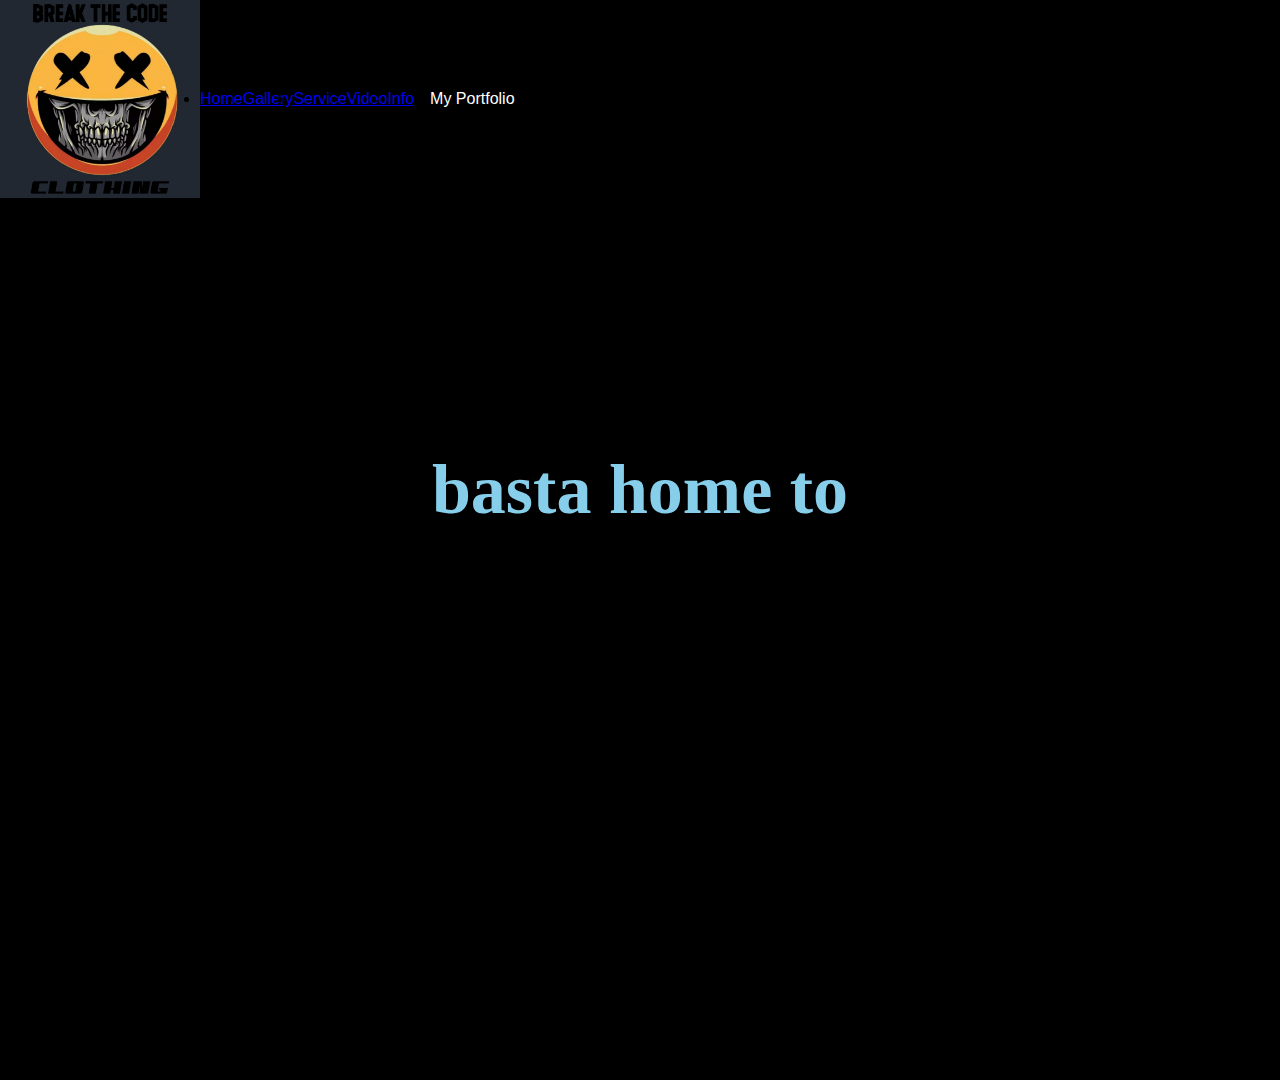
==== home.html @ c26b871b "Add files via upload" ====
<!DOCTYPE html>
<html lang="en">
<head>
  <meta charset="utf-8">
<meta name="viewport" content="width=device-width, initial-scale=1">
<link rel="stylesheet" href="mystyle.css">
<style>
  h1{text-align: center; 
    font-family: cursive;

  }
</style>
</head>
<body>
  <div class="banner">
    <div class="navbar">
      <img src="logo.jpg"class="logo" style="text-align: right;">
  <li><a href="home.html">Home</a></li>
  <li><a href="gallery.html">Gallery</a></li>
   <li><a href="service.html">Service</a></li>
    <li><a href="video.html">Video</a></li>
     <li><a href="info.html">Info</a></li>
  <li class="dropdown">
    <button class="dropbtn">My Portfolio</button>
    <div class="dropdown-content">
   <a href="#">Week 1</a>
  <a href="#">Week 2</a>
  <a href="#">Week 3</a>
  <a href="#">Week 4</a>
  <a href="#">Week 5</a>
  <a href="#">Week 6</a>
  <a href="#">Week 7</a>
  <a href="#">Week 8</a>
    </div>
  </li>
</ul>
  </div>
  <div class="content">
 <h1>basta home to</h1>
    
  </div>
</body>
---- mystyle.css ----
*{
	margin: 0;
	padding: 0;
	font-family: sans-serif;
}
.banner{
	width: 100%;
	height: 120vh;
	background-color:black ;
	background-size: cover;
	background-position: center;
}
.navbar{
	width: 85;
	margin: auto;
	padding: 35xp 0;
	display: flex;
	align-items: center;
	justify-content: revert;
}
.logo{
	width: 200px;
	cursor: pointer;
	
}
.navbar ul li{
	list-style: none;
	display: inline-block;
	margin: 20px;
	position: relative;
}
.navbar ul li a{
	text-decoration: none;
	color: floralwhite;
	text-transform: uppercase;
}
.navbar ul li::after{
	content: '';
	height: 3px;
	width: 0%;
	background: skyblue;
	position: absolute;
	left: 0;
	bottom: -10px;
	transition: 0.5s;
}
.navbar ul li:hover::after{
	width: 100%;
}

.content{
	width: 100%;
	position: absolute;
	top: 50%;
	transform: translateY(-50%);
	text-align: center;
	color: skyblue;
}
.content h1{
	font-size: 70px;
	margin-top: 80px;
}
.content p{
	margin: 20px auto;
	font-weight: 100;
	line-height: 25xp;
}
.dropbtn {
  background-color: black;
  color: white;
  padding: 16px;
  font-size: 16px;
  border: none;
  cursor: pointer;
}

.dropdown {
  position: relative;
  display: inline-block;
}

.dropdown-content {
  display: none;
  position: absolute;
  background-color: black;
  min-width: 160px;
  box-shadow: 0px 8px 16px 0px rgba(0,0,0,0.2);
  z-index: 1;
}

.dropdown-content a {
  color: black;
  padding: 12px 16px;
  text-decoration: none;
  display: block;
}

.dropdown-content a:hover {background-color: white;}

.dropdown:hover .dropdown-content {
  display: block;
}

.dropdown:hover .dropbtn {
  background-color: black;
}
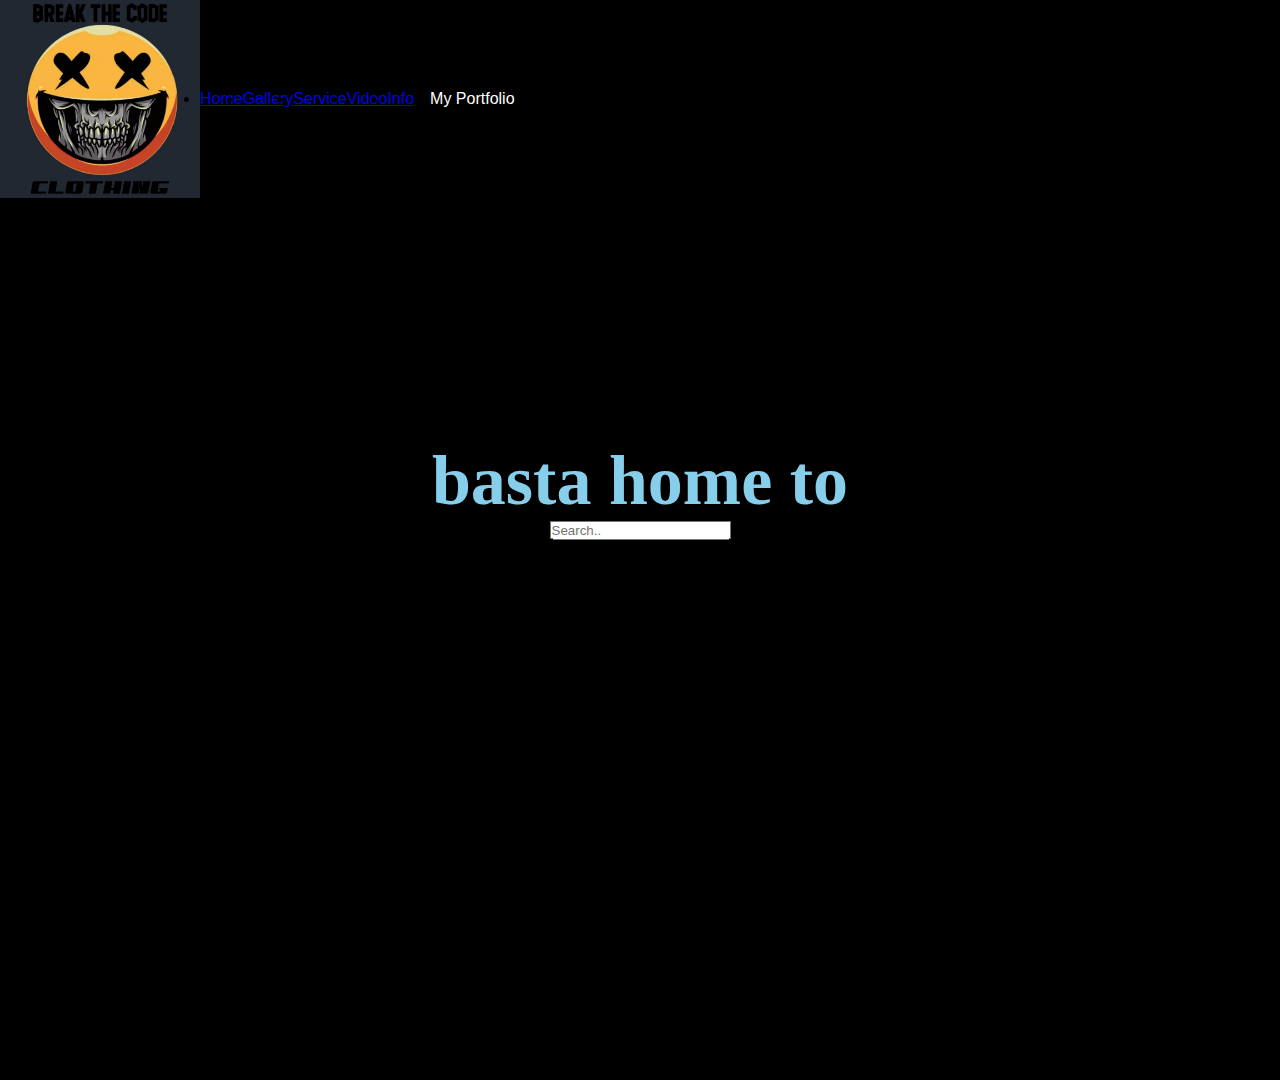
==== commit 15d6b9ec: "Update home.html" ====
--- a/home.html
+++ b/home.html
@@ -37,6 +37,9 @@
   </div>
   <div class="content">
  <h1>basta home to</h1>
+    <form>
+  <input type="text" name="search" placeholder="Search..">
+</form>
     
   </div>
-</body>+</body>
--- a/mystyle.css
+++ b/mystyle.css
@@ -82,7 +82,7 @@
 .dropdown-content {
   display: none;
   position: absolute;
-  background-color: black;
+  background-color: lightblue;
   min-width: 160px;
   box-shadow: 0px 8px 16px 0px rgba(0,0,0,0.2);
   z-index: 1;
@@ -103,4 +103,4 @@
 
 .dropdown:hover .dropbtn {
   background-color: black;
-}+}
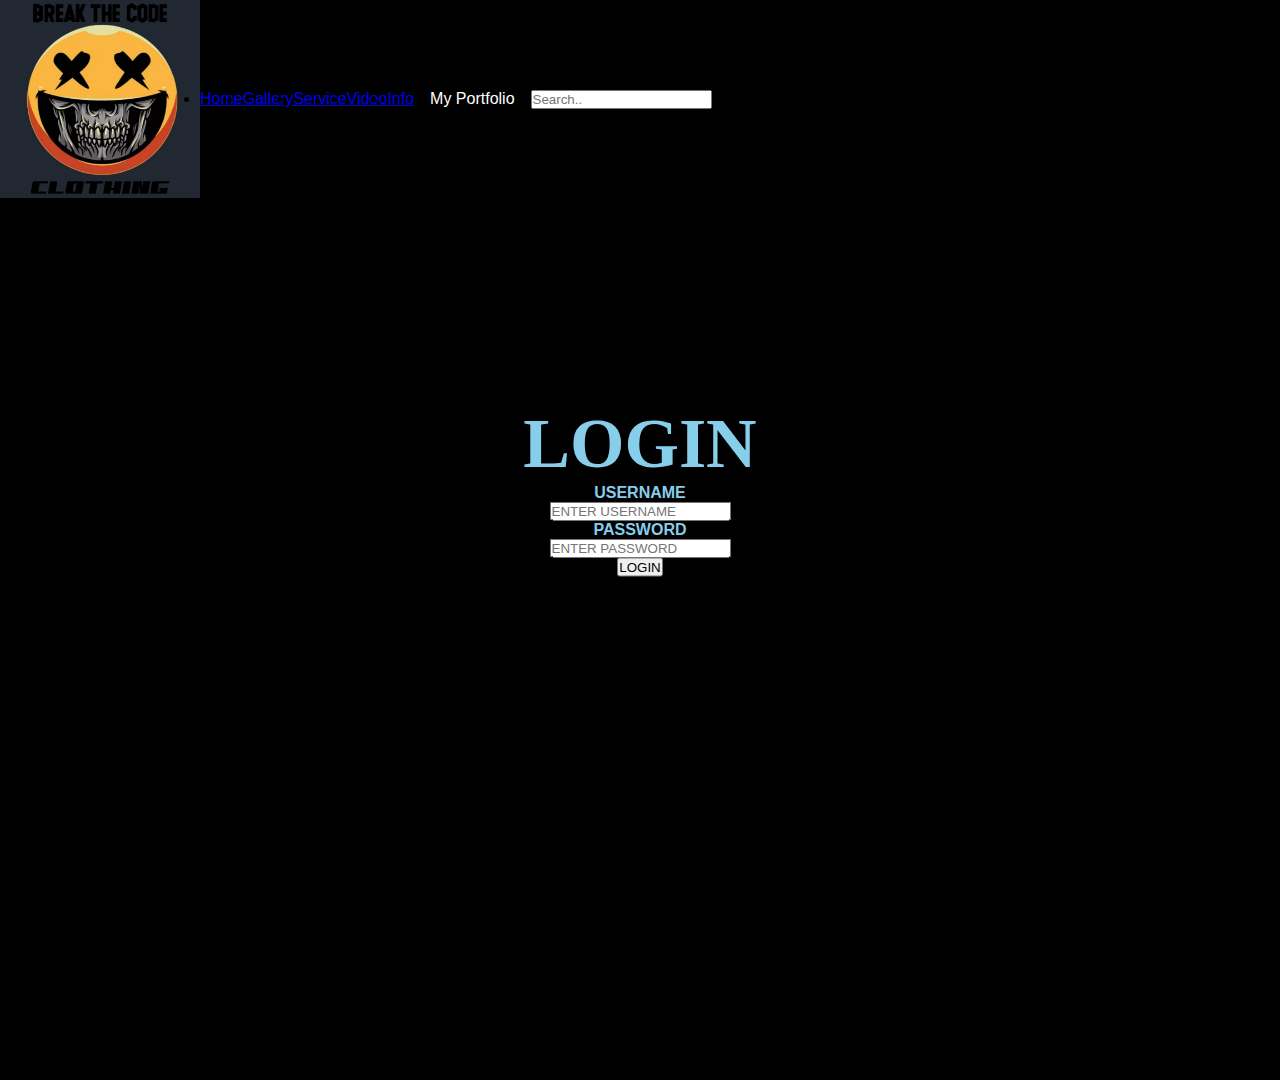
==== commit b87c928a: "Update home.html" ====
--- a/home.html
+++ b/home.html
@@ -14,7 +14,7 @@
 <body>
   <div class="banner">
     <div class="navbar">
-      <img src="logo.jpg"class="logo" style="text-align: right;">
+      <img src="logo.jpg"class="logo" style="text-align: center;">
   <li><a href="home.html">Home</a></li>
   <li><a href="gallery.html">Gallery</a></li>
    <li><a href="service.html">Service</a></li>
@@ -34,12 +34,27 @@
     </div>
   </li>
 </ul>
+<form>
+  <input type="text" name="search" placeholder="Search..">
+</form>
   </div>
   <div class="content">
- <h1>basta home to</h1>
-    <form>
-  <input type="text" name="search" placeholder="Search..">
-</form>
+<div class="loginbox">
+  <form>
+   <h1>LOGIN</h1>
+    <h4>USERNAME<h4>
+      <input type="text" name="" placeholder="ENTER USERNAME">
+      <br>
+      <h4>PASSWORD</h4>
+      <input type="text" name="" placeholder="ENTER PASSWORD">
+<br>
+      <input type="SUBMIT" name="" value="LOGIN">
+
+
+
+
+
+</div>
     
   </div>
 </body>
--- a/mystyle.css
+++ b/mystyle.css
@@ -104,3 +104,6 @@
 .dropdown:hover .dropbtn {
   background-color: black;
 }
+<form>
+  <input type="text" name="search" placeholder="Search..">
+</form>
